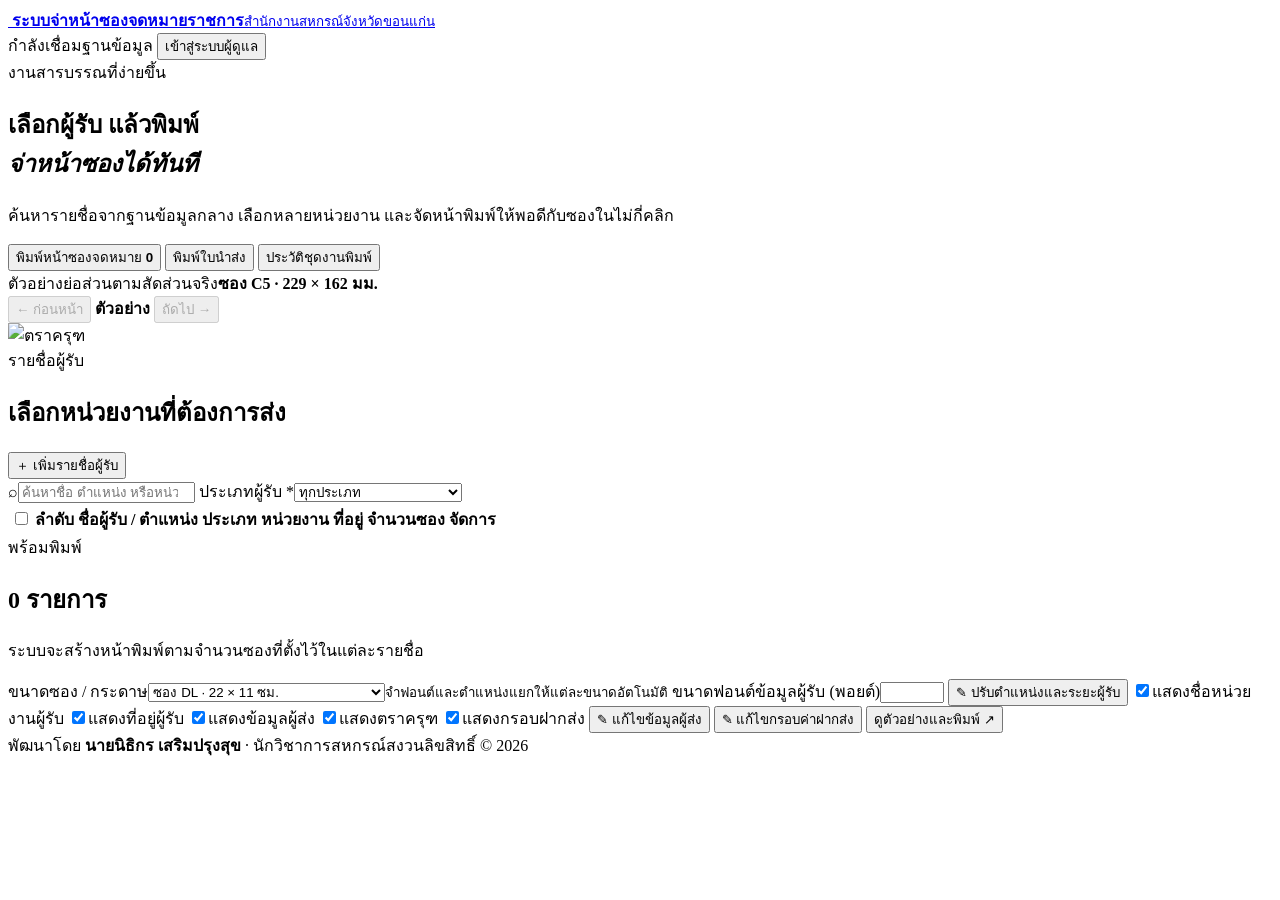
==== index.source.html @ b49eb4a6 "Add files via upload" ====
<!doctype html>
<html lang="th">
  <head>
    <meta charset="UTF-8" />
    <meta name="viewport" content="width=device-width, initial-scale=1.0" />
    <meta name="theme-color" content="#2856d9" />
    <meta name="description" content="ระบบจ่าหน้าซองจดหมายราชการจากฐานข้อมูล Supabase" />
    <title>ระบบจ่าหน้าซองจดหมายราชการ</title>
    <link rel="stylesheet" href="assets/styles.css" />
  </head>
  <body>
    <header class="topbar">
      <a class="brand" href="#top" aria-label="ระบบจ่าหน้าซองจดหมายราชการ">
        <span class="brand-mark" aria-hidden="true"><img src="assets/brand-logo.jpg" alt="" /></span>
        <span><strong>ระบบจ่าหน้าซองจดหมายราชการ</strong><small>สำนักงานสหกรณ์จังหวัดขอนแก่น</small></span>
      </a>
      <div class="top-actions">
        <span class="status-pill loading" id="connectionStatus"><i></i><span>กำลังเชื่อมฐานข้อมูล</span></span>
        <button class="small-button" id="adminAuthButton" type="button">เข้าสู่ระบบผู้ดูแล</button>
      </div>
    </header>

    <main class="workspace" id="top">
      <section class="hero">
        <div class="hero-copy">
          <span class="eyebrow">งานสารบรรณที่ง่ายขึ้น</span>
          <h1>เลือกผู้รับ แล้วพิมพ์<br /><em>จ่าหน้าซองได้ทันที</em></h1>
          <p>ค้นหารายชื่อจากฐานข้อมูลกลาง เลือกหลายหน่วยงาน และจัดหน้าพิมพ์ให้พอดีกับซองในไม่กี่คลิก</p>
          <div class="hero-actions">
            <button class="button primary" id="heroPrint" type="button">พิมพ์หน้าซองจดหมาย <b id="heroSelected">0</b></button>
            <button class="button secondary" id="openManifestDialog" type="button">พิมพ์ใบนำส่ง</button>
            <button class="button history-button" id="openPrintHistory" type="button">ประวัติชุดงานพิมพ์</button>
          </div>
        </div>
        <div class="preview-panel">
          <div class="preview-toolbar">
            <div class="preview-size-heading"><span>ตัวอย่างย่อส่วนตามสัดส่วนจริง</span><strong id="previewSizeLabel">ซอง C5 · 229 × 162 มม.</strong></div>
            <div class="preview-navigation" aria-label="เลื่อนดูตัวอย่างผู้รับที่เลือก">
              <button class="preview-nav-button" id="previewPrevious" type="button" disabled>← ก่อนหน้า</button>
              <strong class="preview-counter" id="previewCounter">ตัวอย่าง</strong>
              <button class="preview-nav-button" id="previewNext" type="button" disabled>ถัดไป →</button>
            </div>
          </div>
          <div class="envelope-preview" id="envelopePreview" aria-label="ตัวอย่างซองจดหมายตามสัดส่วนจริง">
            <span class="postage-permit-mini" id="postagePermitPreview"></span>
            <div class="sender-mini-block" id="senderPreviewBlock">
              <img class="garuda-mini" id="garudaPreview" alt="ตราครุฑ" />
              <div class="sender-mini" id="senderPreview"></div>
            </div>
            <div class="receiver-mini" id="receiverPreview"></div>
          </div>
        </div>
      </section>

      <section class="content-grid">
        <section class="directory-card">
          <div class="section-title">
            <div><span class="eyebrow">รายชื่อผู้รับ</span><h2>เลือกหน่วยงานที่ต้องการส่ง</h2></div>
            <button class="small-button accent" id="openAddRecipient" type="button">＋ เพิ่มรายชื่อผู้รับ</button>
          </div>
          <div class="filters">
            <label class="search"><span>⌕</span><input id="searchInput" type="search" placeholder="ค้นหาชื่อ ตำแหน่ง หรือหน่วยงาน" /></label>
            <label class="department-filter"><span>ประเภทผู้รับ *</span><select id="categoryFilter"><option value="ทั้งหมด">ทุกประเภท</option><option value="หน่วยงานราชการ">หน่วยงานราชการ</option><option value="สหกรณ์และกลุ่มเกษตรกร">สหกรณ์และกลุ่มเกษตรกร</option><option value="ภาคเอกชน">ภาคเอกชน</option><option value="บุคคล">บุคคล</option></select></label>
            <label class="department-filter cooperative-filter" id="responsibleUnitFilterWrap" hidden><span>กสส. / นิคมฯ</span><select id="responsibleUnitFilter"><option value="ทั้งหมด">ทั้งหมด</option></select></label>
            <label class="department-filter cooperative-filter" id="cooperativeTypeFilterWrap" hidden><span>ประเภทสหกรณ์</span><select id="cooperativeTypeFilter"><option value="ทั้งหมด">ทั้งหมด</option></select></label>
          </div>
          <div class="table-wrap">
            <table>
              <thead><tr><th class="check-cell"><input id="selectAll" type="checkbox" aria-label="เลือกทั้งหมด" /></th><th class="sequence-cell">ลำดับ</th><th>ชื่อผู้รับ / ตำแหน่ง</th><th>ประเภท</th><th>หน่วยงาน</th><th>ที่อยู่</th><th class="copy-cell">จำนวนซอง</th><th class="action-cell">จัดการ</th></tr></thead>
              <tbody id="recipientRows"></tbody>
            </table>
            <div class="empty" id="emptyState" hidden>ไม่พบรายชื่อที่ตรงกับคำค้นหา</div>
          </div>
        </section>

        <aside class="side-panel">
          <section class="print-card">
            <div class="print-overview"><span class="eyebrow light">พร้อมพิมพ์</span><h2><span id="sideSelected">0</span> รายการ</h2><p>ระบบจะสร้างหน้าพิมพ์ตามจำนวนซองที่ตั้งไว้ในแต่ละรายชื่อ</p></div>
            <div class="print-controls">
              <label class="paper-size-option"><span>ขนาดซอง / กระดาษ</span><select id="paperSize"><option value="DL">ซอง DL · 22 × 11 ซม.</option><option value="C5">ซอง C5 · 22.9 × 16.2 ซม.</option><option value="A4L">กระดาษ A4 แนวนอน · 29.7 × 21 ซม.</option></select><small class="paper-profile-hint">จำฟอนต์และตำแหน่งแยกให้แต่ละขนาดอัตโนมัติ</small></label>
              <label class="recipient-font-option"><span>ขนาดฟอนต์ข้อมูลผู้รับ (พอยต์)</span><input id="recipientFontPt" type="number" min="8" max="24" step="0.5" /></label>
              <button class="sender-settings-button" id="openRecipientLayoutSettings" type="button">✎ ปรับตำแหน่งและระยะผู้รับ</button>
              <label class="garuda-option"><input id="showRecipientDepartment" type="checkbox" checked /><span>แสดงชื่อหน่วยงานผู้รับ</span></label>
              <label class="garuda-option"><input id="showRecipientAddress" type="checkbox" checked /><span>แสดงที่อยู่ผู้รับ</span></label>
              <label class="garuda-option"><input id="showSender" type="checkbox" checked /><span>แสดงข้อมูลผู้ส่ง</span></label>
              <label class="garuda-option"><input id="showGaruda" type="checkbox" checked /><span>แสดงตราครุฑ</span></label>
              <label class="garuda-option"><input id="showPostagePermit" type="checkbox" checked /><span>แสดงกรอบฝากส่ง</span></label>
              <button class="sender-settings-button" id="openSenderSettings" type="button">✎ แก้ไขข้อมูลผู้ส่ง</button>
              <button class="sender-settings-button" id="openPostagePermitSettings" type="button">✎ แก้ไขกรอบค่าฝากส่ง</button>
              <button id="printButton" type="button">ดูตัวอย่างและพิมพ์ <span>↗</span></button>
            </div>
          </section>
        </aside>
      </section>
    </main>

    <footer><span>พัฒนาโดย <strong>นายนิธิกร เสริมปรุงสุข</strong> · นักวิชาการสหกรณ์</span><span>สงวนลิขสิทธิ์ © 2026</span></footer>

    <dialog id="recipientDialog">
      <form id="recipientForm">
        <div class="dialog-title"><div><span class="eyebrow">ฐานข้อมูลผู้รับ</span><h2 id="recipientDialogTitle">เพิ่มรายชื่อผู้รับ</h2></div><button class="close-button" id="closeRecipientDialog" type="button" aria-label="ปิด">×</button></div>
        <p class="dialog-info" id="recipientDialogInfo">ข้อมูลจะบันทึกลงฐานข้อมูลกลาง ต้องเข้าสู่ระบบผู้ดูแลก่อนเพิ่มหรือแก้ไขข้อมูล</p>
        <div class="form-grid equal single" id="categoryAndPrefixFields">
          <label class="form-field"><span>ประเภทผู้รับ *</span><select name="category" id="recipientCategory" required><option value="">เลือกประเภท</option><option value="หน่วยงานราชการ">หน่วยงานราชการ</option><option value="สหกรณ์และกลุ่มเกษตรกร">สหกรณ์และกลุ่มเกษตรกร</option><option value="ภาคเอกชน">ภาคเอกชน</option><option value="บุคคล">บุคคล</option></select></label>
          <label class="form-field" id="prefixField" hidden><span>คำนำหน้า</span><select name="prefix"><option value="">ไม่ระบุ</option><option value="นาย">นาย</option><option value="นาง">นาง</option><option value="นางสาว">นางสาว</option></select></label>
        </div>
        <div class="form-grid equal" id="personNameFields" hidden>
          <label class="form-field"><span>ชื่อ</span><input name="firstName" type="text" /></label>
          <label class="form-field"><span>นามสกุล</span><input name="lastName" type="text" /></label>
        </div>
        <div class="form-grid equal" id="cooperativeClassificationFields" hidden>
          <label class="form-field"><span>กสส. / นิคมฯ ที่รับผิดชอบ *</span><select name="responsibleUnit"><option value="">เลือก กสส. / นิคมฯ</option><option value="กสส.1">กสส.1</option><option value="กสส.2">กสส.2</option><option value="กสส.3">กสส.3</option><option value="กสส.4">กสส.4</option><option value="กสส.5">กสส.5</option><option value="กสส.6">กสส.6</option><option value="กสส.7">กสส.7</option><option value="กสส.8">กสส.8</option><option value="นิคมฯ">นิคมฯ</option></select></label>
          <label class="form-field"><span>ประเภทสหกรณ์</span><select name="cooperativeType"><option value="">ไม่ระบุ</option><option value="กลุ่มเกษตรกร">กลุ่มเกษตรกร</option><option value="สหกรณ์การเกษตร">สหกรณ์การเกษตร</option><option value="สหกรณ์ออมทรัพย์">สหกรณ์ออมทรัพย์</option><option value="สหกรณ์ประมง">สหกรณ์ประมง</option><option value="สหกรณ์ร้านค้า">สหกรณ์ร้านค้า</option><option value="สหกรณ์นิคม">สหกรณ์นิคม</option><option value="สหกรณ์บริการ">สหกรณ์บริการ</option><option value="สหกรณ์เครดิตยูเนี่ยน">สหกรณ์เครดิตยูเนี่ยน</option></select><small>เลือก “กลุ่มเกษตรกร” เพื่อให้ค้นหาและแยกรายการได้ง่าย</small></label>
        </div>
        <div class="form-grid equal">
          <label class="form-field"><span>ตำแหน่งผู้รับ</span><input name="position" type="text" placeholder="เช่น ผู้อำนวยการ หรือประธานกรรมการ" /></label>
          <label class="form-field"><span id="departmentFieldLabel">ชื่อหน่วยงาน *</span><input name="department" id="recipientDepartment" type="text" /><small id="departmentFieldHint">จำเป็นสำหรับหน่วยงาน องค์กร และกลุ่ม</small></label>
        </div>
        <label class="form-field"><span>เลขที่ / หมู่ / ถนน *</span><input name="address1" type="text" required /></label>
        <div class="form-grid three">
          <label class="form-field"><span>ตำบล / แขวง</span><input name="subdistrict" type="text" /></label>
          <label class="form-field"><span>อำเภอ / เขต</span><input name="district" type="text" /></label>
          <label class="form-field"><span>จังหวัด</span><input name="province" type="text" /></label>
        </div>
        <label class="form-field"><span>รหัสไปรษณีย์</span><input name="postalCode" type="text" inputmode="text" autocomplete="postal-code" maxlength="5" pattern="[0-9๐-๙]{5}" title="กรุณากรอกรหัสไปรษณีย์ 5 หลัก เป็นเลขไทยหรือเลขอารบิก" /><small>ใส่ได้ทั้ง 40000 และ ๔๐๐๐๐</small></label>
        <p class="form-message" id="recipientFormMessage" role="status" aria-live="polite"></p>
        <div class="dialog-actions split"><button class="button danger" id="deleteRecipientButton" type="button" hidden>ลบข้อมูลผู้รับ</button><div class="action-group"><button class="button secondary" id="cancelRecipient" type="button">ยกเลิก</button><button class="button primary" id="saveRecipient" type="submit">บันทึกข้อมูลผู้รับ</button></div></div>
      </form>
    </dialog>

    <dialog id="deleteRecipientDialog" class="confirm-dialog">
      <form id="deleteRecipientForm">
        <div class="confirm-icon">!</div>
        <div class="dialog-title confirm-title"><div><span class="eyebrow danger-text">ยืนยันการลบ</span><h2>ลบข้อมูลผู้รับ</h2></div><button class="close-button" id="closeDeleteRecipientDialog" type="button" aria-label="ปิด">×</button></div>
        <p class="dialog-info danger-info">รายการนี้จะถูกลบออกจากฐานข้อมูลกลาง กรุณาตรวจสอบให้แน่ใจก่อนดำเนินการ</p>
        <div class="delete-target" id="deleteRecipientName"></div>
        <p class="form-message" id="deleteRecipientMessage" role="status" aria-live="polite"></p>
        <div class="dialog-actions"><button class="button secondary" id="cancelDeleteRecipient" type="button">ยกเลิก</button><button class="button danger solid" id="confirmDeleteRecipient" type="submit">ยืนยันลบข้อมูล</button></div>
      </form>
    </dialog>

    <dialog id="recipientLayoutDialog">
      <form id="recipientLayoutForm">
        <div class="dialog-title"><div><span class="eyebrow">ตำแหน่งบนซอง</span><h2>ปรับตำแหน่งผู้รับ</h2></div><button class="close-button" id="closeRecipientLayoutDialog" type="button" aria-label="ปิด">×</button></div>
        <p class="dialog-info">ปรับตำแหน่งข้อความผู้รับได้เอง ค่าน้อยจะเลื่อนไปด้านบนหรือด้านซ้าย ค่ามากจะเลื่อนไปด้านล่างหรือด้านขวา</p>
        <div class="form-grid three">
          <label class="form-field"><span>ระยะจากขอบบน (%)</span><input name="recipientTopPercent" type="number" min="5" max="85" step="1" /><small>ปรับขึ้น–ลง</small></label>
          <label class="form-field"><span>ระยะจากขอบซ้าย (%)</span><input name="recipientLeftPercent" type="number" min="5" max="80" step="1" /><small>ปรับซ้าย–ขวา</small></label>
          <label class="form-field"><span>ระยะห่างบรรทัด</span><input name="recipientLineHeight" type="number" min="1" max="2.2" step="0.05" /><small>ค่าแนะนำ 1.5</small></label>
        </div>
        <div class="dialog-actions"><button class="button secondary" id="resetRecipientLayout" type="button">คืนค่าตำแหน่งแนะนำ</button><button class="button secondary" id="cancelRecipientLayout" type="button">ยกเลิก</button><button class="button primary" type="submit">บันทึกตำแหน่งผู้รับ</button></div>
      </form>
    </dialog>

    <dialog id="senderDialog">
      <form id="senderForm">
        <div class="dialog-title"><div><span class="eyebrow">ข้อมูลบนซอง</span><h2>แก้ไขหน่วยงานผู้ส่ง</h2></div><button class="close-button" id="closeSenderDialog" type="button" aria-label="ปิด">×</button></div>
        <p class="dialog-info">ข้อมูลนี้ใช้เฉพาะบนเครื่องนี้ และจะแสดงเหนือที่อยู่ผู้รับในหน้าพิมพ์ซอง</p>
        <label class="form-field"><span>1. ชื่อหน่วยงาน *</span><input name="sender" type="text" required /></label>
        <label class="form-field"><span>2. ที่อยู่ผู้ส่ง *</span><textarea name="senderAddress" rows="5" required></textarea><small>สามารถขึ้นบรรทัดใหม่ และใส่หมายเลขโทรศัพท์หรือโทรสารได้</small></label>
        <label class="form-field"><span>3. เลขที่หนังสือ</span><input name="documentNumber" type="text" placeholder="ที่ ขก0010/................................................................." /></label>
        <hr />
        <div class="dialog-title compact"><div><span class="eyebrow">ปรับตำแหน่งแบบแมนนวล</span><h3>รูปแบบกล่องผู้ส่ง</h3></div></div>
        <div class="form-grid three">
          <label class="form-field"><span>ตำแหน่งตราครุฑ</span><select name="garudaPlacement"><option value="left">ด้านซ้ายของหน่วยงาน</option><option value="above">ด้านบนหน่วยงาน</option></select></label>
          <label class="form-field"><span>ขนาดตราครุฑ (มม. · มาตรฐาน 15)</span><input name="garudaSizeMm" type="number" min="8" max="30" step="1" /></label>
          <label class="form-field"><span>ขนาดฟอนต์ข้อมูลผู้ส่ง (พอยต์)</span><input name="senderFontPt" type="number" min="7" max="20" step="0.5" /><small>ปรับพร้อมกันทั้งชื่อหน่วยงาน ที่อยู่ และเลขที่หนังสือ</small></label>
        </div>
        <div class="form-grid three">
          <label class="form-field"><span>ระยะจากขอบบน (มม.)</span><input name="senderTopMm" type="number" min="0" max="40" step="1" /></label>
          <label class="form-field"><span>ระยะจากขอบซ้าย (มม.)</span><input name="senderLeftMm" type="number" min="0" max="60" step="1" /></label>
          <label class="form-field"><span>เลื่อนข้อความลง (มม.)</span><input name="senderTextOffsetMm" type="number" min="0" max="30" step="1" /><small>ใช้เมื่อตราครุฑอยู่ด้านซ้าย ปรับให้ชื่อหน่วยงานตรงระดับเท้าครุฑ</small></label>
        </div>
        <div class="dialog-actions"><button class="button secondary" id="resetSenderLayout" type="button">คืนค่าตำแหน่งแนะนำ</button><button class="button secondary" id="cancelSenderSettings" type="button">ยกเลิก</button><button class="button primary" type="submit">บันทึกข้อมูลผู้ส่ง</button></div>
      </form>
    </dialog>

    <dialog id="postagePermitDialog">
      <form id="postagePermitForm">
        <div class="dialog-title"><div><span class="eyebrow">กรอบมุมขวาบน</span><h2>แก้ไขกรอบค่าฝากส่ง</h2></div><button class="close-button" id="closePostagePermitDialog" type="button" aria-label="ปิด">×</button></div>
        <p class="dialog-info">กรอบสี่เหลี่ยมแนวนอนมีขนาดคงที่ <strong>5 × 2.5 เซนติเมตร</strong> และจะแสดงที่มุมบนด้านขวาของซอง</p>
        <label class="form-field"><span>ข้อความในกรอบ *</span><textarea name="postagePermitText" rows="4" required></textarea><small>แนะนำให้แบ่งเป็น 3 บรรทัด: ประเภทการฝากส่ง เลขที่ใบอนุญาต และชื่อที่ทำการไปรษณีย์</small></label>
        <div class="form-grid three">
          <label class="form-field"><span>ระยะจากขอบบน (มม.)</span><input name="postagePermitTopMm" type="number" min="0" max="40" step="1" /></label>
          <label class="form-field"><span>ระยะจากขอบขวา (มม.)</span><input name="postagePermitRightMm" type="number" min="0" max="60" step="1" /></label>
          <label class="form-field"><span>ขนาดตัวอักษร (พอยต์)</span><input name="postagePermitFontPt" type="number" min="6" max="14" step="0.5" /></label>
        </div>
        <div class="dialog-actions"><button class="button secondary" id="resetPostagePermit" type="button">คืนค่าแนะนำ</button><button class="button secondary" id="cancelPostagePermit" type="button">ยกเลิก</button><button class="button primary" type="submit">บันทึกกรอบค่าฝากส่ง</button></div>
      </form>
    </dialog>

    <dialog id="mailingManifestDialog" class="wide-dialog">
      <form id="mailingManifestForm">
        <div class="dialog-title">
          <div><span class="eyebrow">ใบนำส่งไปรษณีย์</span><h2>กรอกเลขลงทะเบียน / EMS</h2></div>
          <button class="close-button" id="closeManifestDialog" type="button" aria-label="ปิด">×</button>
        </div>
        <p class="dialog-info">ระบบจะดึงชื่อผู้รับและรหัสไปรษณีย์จากรายการที่เลือก ส่วนเลขลงทะเบียนและ EMS ให้กรอกเองตามเลขที่ได้รับจากไปรษณีย์</p>
        <div class="form-grid equal">
          <label class="form-field"><span>วัน/เดือน/ปี ทำรายการ</span><input name="manifestDate" id="manifestDate" type="date" required /></label>
          <label class="form-field"><span>ใบอนุญาต/ไปรษณีย์</span><input name="manifestPermit" id="manifestPermit" type="text" value="ใบอนุญาตเลขที่ 3/2521 ไปรษณีย์เทพารักษ์" readonly /></label>
        </div>
        <div class="manifest-table-wrap">
          <table class="manifest-entry-table">
            <thead><tr><th>ลำดับ</th><th>ผู้รับ</th><th>ปลายทาง</th><th>ลงทะเบียน</th><th>EMS</th></tr></thead>
            <tbody id="manifestRows"></tbody>
          </table>
        </div>
        <div class="dialog-actions">
          <button class="button secondary" id="cancelManifestDialog" type="button">ยกเลิก</button>
          <button class="button primary" type="submit">ดูตัวอย่างและพิมพ์ใบนำส่ง</button>
        </div>
      </form>
    </dialog>

    <dialog id="printHistoryDialog" class="wide-dialog history-dialog">
      <div class="dialog-title">
        <div><span class="eyebrow">บันทึกอัตโนมัติ</span><h2>ประวัติชุดงานพิมพ์</h2></div>
        <button class="close-button" id="closePrintHistory" type="button" aria-label="ปิด">×</button>
      </div>
      <p class="dialog-info">ระบบเก็บรายชื่อ จำนวนซอง วันที่ และเลขลงทะเบียน/EMS ของแต่ละชุดงาน สามารถกด “ดำเนินการต่อ” เพื่อกลับไปทำงานเดิมได้ทันที</p>
      <div class="history-toolbar">
        <button class="button primary" id="startNewPrintJob" type="button">＋ เริ่มชุดงานใหม่</button>
        <span class="history-save-status" id="historySaveStatus">บันทึกล่าสุดบนเครื่องนี้</span>
      </div>
      <div class="print-history-list" id="printHistoryList"></div>
      <div class="history-sync-panel" id="historySyncPanel">
        <div>
          <strong>สำรองประวัติไว้ใน Supabase</strong>
          <small id="historySyncHint">เข้าสู่ระบบผู้ดูแลเพื่อเปิดประวัติต่อจากเครื่องอื่นได้</small>
        </div>
        <button class="button secondary" id="syncPrintHistory" type="button">ซิงค์ประวัติ</button>
      </div>
      <div class="dialog-actions"><button class="button secondary" id="donePrintHistory" type="button">ปิด</button></div>
    </dialog>

    <dialog id="adminAuthDialog" class="confirm-dialog">
      <form id="adminAuthForm">
        <div class="dialog-title"><div><span class="eyebrow">เฉพาะผู้ดูแล</span><h2>เข้าสู่ระบบผู้ดูแล</h2></div><button class="close-button" id="closeAdminAuth" type="button" aria-label="ปิด">×</button></div>
        <p class="dialog-info">ระบบจะส่งลิงก์เข้าสู่ระบบไปยังอีเมลผู้ดูแล ไม่ต้องใช้รหัสผ่าน</p>
        <label class="form-field"><span>อีเมลผู้ดูแล</span><input id="adminAuthEmail" type="email" readonly /></label>
        <p class="form-message" id="adminAuthMessage" role="status" aria-live="polite"></p>
        <div class="dialog-actions"><button class="button secondary" id="cancelAdminAuth" type="button">ยกเลิก</button><button class="button primary" id="sendAdminMagicLink" type="submit">ส่งลิงก์เข้าสู่ระบบ</button></div>
      </form>
    </dialog>

    <script src="https://cdn.jsdelivr.net/npm/@supabase/supabase-js@2.110.7/dist/umd/supabase.min.js"></script>
    <script src="config.js"></script>
    <script src="assets/app.js"></script>
  </body>
</html>
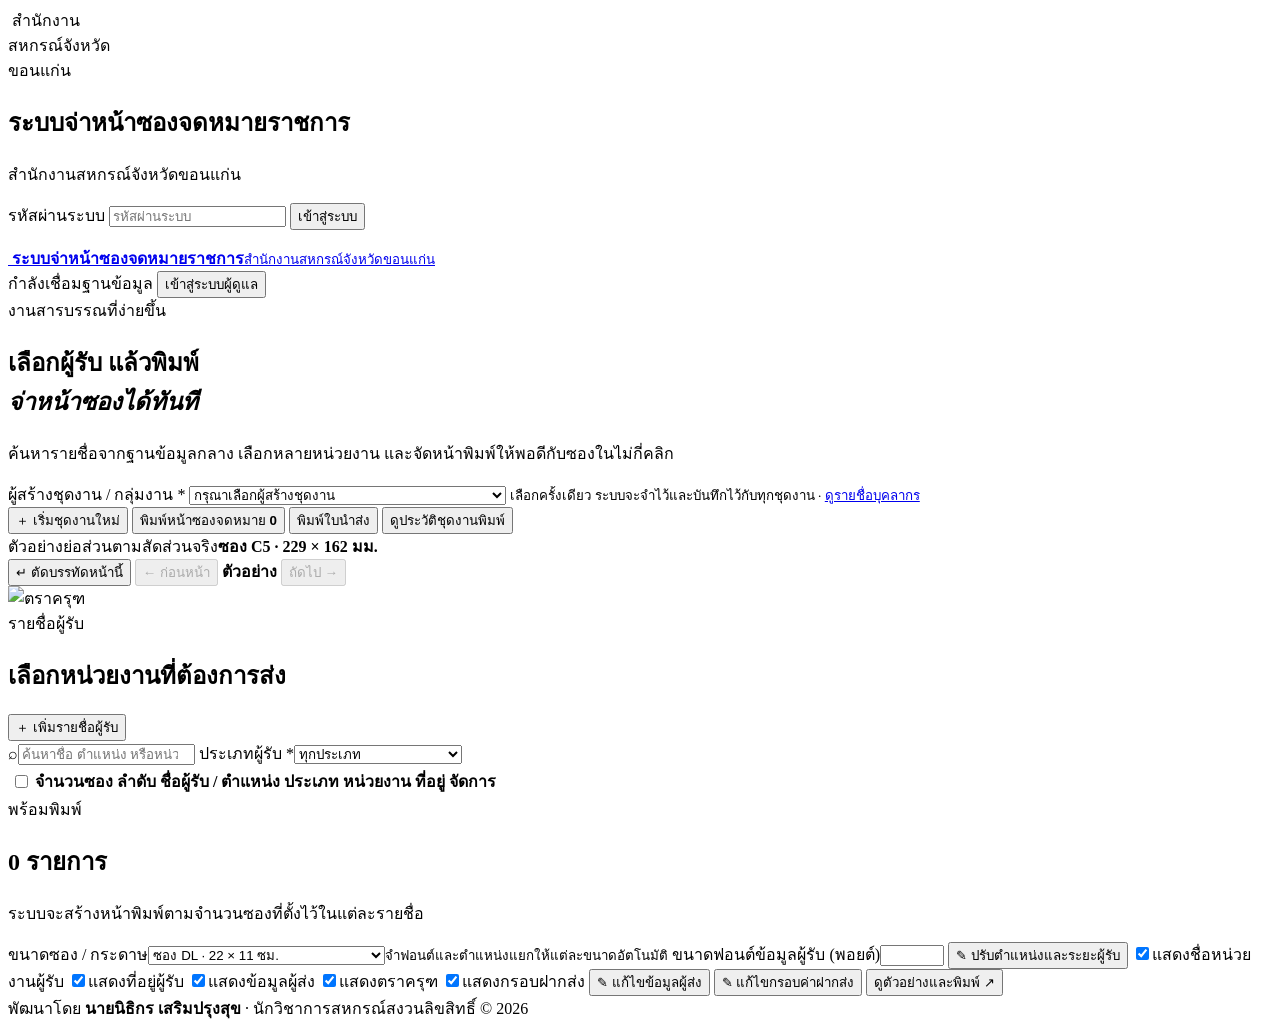
==== commit d50c3c80: "Add files via upload" ====
--- a/index.source.html
+++ b/index.source.html
@@ -8,7 +8,24 @@
     <title>ระบบจ่าหน้าซองจดหมายราชการ</title>
     <link rel="stylesheet" href="assets/styles.css" />
   </head>
-  <body>
+  <body class="app-locked">
+    <section class="login-screen" id="loginScreen" aria-label="เข้าสู่ระบบ">
+      <form class="login-card" id="loginGateForm" autocomplete="off">
+        <div class="login-card-brand">
+          <span class="login-card-logo" aria-hidden="true"><img src="assets/brand-logo.jpg" alt="" /></span>
+          <span>สำนักงาน<br />สหกรณ์จังหวัด<br />ขอนแก่น</span>
+        </div>
+        <h1>ระบบจ่าหน้าซองจดหมายราชการ</h1>
+        <p>สำนักงานสหกรณ์จังหวัดขอนแก่น</p>
+        <label class="login-password">
+          <span class="sr-only">รหัสผ่านระบบ</span>
+          <input id="loginGatePassword" type="password" minlength="8" autocomplete="current-password" placeholder="รหัสผ่านระบบ" required />
+        </label>
+        <button class="login-submit" id="loginGateButton" type="submit">เข้าสู่ระบบ</button>
+        <p class="login-message" id="loginGateMessage" role="status" aria-live="polite"></p>
+      </form>
+    </section>
+
     <header class="topbar">
       <a class="brand" href="#top" aria-label="ระบบจ่าหน้าซองจดหมายราชการ">
         <span class="brand-mark" aria-hidden="true"><img src="assets/brand-logo.jpg" alt="" /></span>
@@ -26,16 +43,39 @@
           <span class="eyebrow">งานสารบรรณที่ง่ายขึ้น</span>
           <h1>เลือกผู้รับ แล้วพิมพ์<br /><em>จ่าหน้าซองได้ทันที</em></h1>
           <p>ค้นหารายชื่อจากฐานข้อมูลกลาง เลือกหลายหน่วยงาน และจัดหน้าพิมพ์ให้พอดีกับซองในไม่กี่คลิก</p>
+          <label class="job-creator-control">
+            <span>ผู้สร้างชุดงาน / กลุ่มงาน *</span>
+            <select id="printJobCreator" required>
+              <option value="">กรุณาเลือกผู้สร้างชุดงาน</option>
+              <option value="ฝ่ายบริหารทั่วไป">ฝ่ายบริหารทั่วไป</option>
+              <option value="กลุ่มจัดตั้งและส่งเสริมสหกรณ์">กลุ่มจัดตั้งและส่งเสริมสหกรณ์</option>
+              <option value="กลุ่มส่งเสริมและพัฒนาการบริหารการจัดการสหกรณ์">กลุ่มส่งเสริมและพัฒนาการบริหารการจัดการสหกรณ์</option>
+              <option value="กลุ่มส่งเสริมและพัฒนาธุรกิจสหกรณ์">กลุ่มส่งเสริมและพัฒนาธุรกิจสหกรณ์</option>
+              <option value="กลุ่มตรวจการสหกรณ์">กลุ่มตรวจการสหกรณ์</option>
+              <option value="กลุ่มส่งเสริมสหกรณ์ 1">กลุ่มส่งเสริมสหกรณ์ 1</option>
+              <option value="กลุ่มส่งเสริมสหกรณ์ 2">กลุ่มส่งเสริมสหกรณ์ 2</option>
+              <option value="กลุ่มส่งเสริมสหกรณ์ 3">กลุ่มส่งเสริมสหกรณ์ 3</option>
+              <option value="กลุ่มส่งเสริมสหกรณ์ 4">กลุ่มส่งเสริมสหกรณ์ 4</option>
+              <option value="กลุ่มส่งเสริมสหกรณ์ 5">กลุ่มส่งเสริมสหกรณ์ 5</option>
+              <option value="กลุ่มส่งเสริมสหกรณ์ 6">กลุ่มส่งเสริมสหกรณ์ 6</option>
+              <option value="กลุ่มส่งเสริมสหกรณ์ 7">กลุ่มส่งเสริมสหกรณ์ 7</option>
+              <option value="กลุ่มส่งเสริมสหกรณ์ 8">กลุ่มส่งเสริมสหกรณ์ 8</option>
+              <option value="นิคมสหกรณ์ดงมูล">นิคมสหกรณ์ดงมูล</option>
+            </select>
+            <small>เลือกครั้งเดียว ระบบจะจำไว้และบันทึกไว้กับทุกชุดงาน · <a href="https://khonkaen.web.cpd.go.th/about-us/staff.html" target="_blank" rel="noopener">ดูรายชื่อบุคลากร</a></small>
+          </label>
           <div class="hero-actions">
+            <button class="button new-job-button" id="startNewPrintJob" type="button">＋ เริ่มชุดงานใหม่</button>
             <button class="button primary" id="heroPrint" type="button">พิมพ์หน้าซองจดหมาย <b id="heroSelected">0</b></button>
             <button class="button secondary" id="openManifestDialog" type="button">พิมพ์ใบนำส่ง</button>
-            <button class="button history-button" id="openPrintHistory" type="button">ประวัติชุดงานพิมพ์</button>
+            <button class="button history-button" id="openPrintHistory" type="button">ดูประวัติชุดงานพิมพ์</button>
           </div>
         </div>
         <div class="preview-panel">
           <div class="preview-toolbar">
             <div class="preview-size-heading"><span>ตัวอย่างย่อส่วนตามสัดส่วนจริง</span><strong id="previewSizeLabel">ซอง C5 · 229 × 162 มม.</strong></div>
             <div class="preview-navigation" aria-label="เลื่อนดูตัวอย่างผู้รับที่เลือก">
+              <button class="preview-nav-button line-break-button" id="openRecipientLineBreak" type="button">↵ ตัดบรรทัดหน้านี้</button>
               <button class="preview-nav-button" id="previewPrevious" type="button" disabled>← ก่อนหน้า</button>
               <strong class="preview-counter" id="previewCounter">ตัวอย่าง</strong>
               <button class="preview-nav-button" id="previewNext" type="button" disabled>ถัดไป →</button>
@@ -65,8 +105,8 @@
             <label class="department-filter cooperative-filter" id="cooperativeTypeFilterWrap" hidden><span>ประเภทสหกรณ์</span><select id="cooperativeTypeFilter"><option value="ทั้งหมด">ทั้งหมด</option></select></label>
           </div>
           <div class="table-wrap">
-            <table>
-              <thead><tr><th class="check-cell"><input id="selectAll" type="checkbox" aria-label="เลือกทั้งหมด" /></th><th class="sequence-cell">ลำดับ</th><th>ชื่อผู้รับ / ตำแหน่ง</th><th>ประเภท</th><th>หน่วยงาน</th><th>ที่อยู่</th><th class="copy-cell">จำนวนซอง</th><th class="action-cell">จัดการ</th></tr></thead>
+            <table class="recipient-table">
+              <thead><tr><th class="check-cell"><input id="selectAll" type="checkbox" aria-label="เลือกทั้งหมด" /></th><th class="copy-cell">จำนวนซอง</th><th class="sequence-cell">ลำดับ</th><th class="recipient-name-cell">ชื่อผู้รับ / ตำแหน่ง</th><th class="type-cell">ประเภท</th><th class="department-cell">หน่วยงาน</th><th class="address-cell">ที่อยู่</th><th class="action-cell">จัดการ</th></tr></thead>
               <tbody id="recipientRows"></tbody>
             </table>
             <div class="empty" id="emptyState" hidden>ไม่พบรายชื่อที่ตรงกับคำค้นหา</div>
@@ -152,6 +192,16 @@
       </form>
     </dialog>
 
+    <dialog id="recipientLineBreakDialog" class="confirm-dialog">
+      <form id="recipientLineBreakForm">
+        <div class="dialog-title"><div><span class="eyebrow">เฉพาะหน้าที่กำลังดู</span><h2>กำหนดจุดตัดบรรทัด</h2></div><button class="close-button" id="closeRecipientLineBreakDialog" type="button" aria-label="ปิด">×</button></div>
+        <p class="dialog-info">วางเคอร์เซอร์ตรงจุดที่ต้องการ แล้วกด Enter เพื่อขึ้นบรรทัดใหม่ ระบบจะใช้ขนาดฟอนต์ข้อมูลผู้รับที่ตั้งไว้ และจำรูปแบบแยกตามรายชื่อ</p>
+        <label class="form-field"><span>ชื่อผู้รับ / ตำแหน่ง</span><textarea id="recipientLineBreakText" name="recipientLineBreakText" rows="4" required></textarea><small>แก้ได้เฉพาะการเว้นวรรคและการขึ้นบรรทัดใหม่ โดยข้อความเดิมต้องครบถ้วน</small></label>
+        <p class="form-message" id="recipientLineBreakMessage" role="status" aria-live="polite"></p>
+        <div class="dialog-actions split"><button class="button secondary" id="clearRecipientLineBreak" type="button">กลับเป็นบรรทัดเดียว</button><div class="action-group"><button class="button secondary" id="cancelRecipientLineBreak" type="button">ยกเลิก</button><button class="button primary" type="submit">บันทึกจุดตัดบรรทัด</button></div></div>
+      </form>
+    </dialog>
+
     <dialog id="senderDialog">
       <form id="senderForm">
         <div class="dialog-title"><div><span class="eyebrow">ข้อมูลบนซอง</span><h2>แก้ไขหน่วยงานผู้ส่ง</h2></div><button class="close-button" id="closeSenderDialog" type="button" aria-label="ปิด">×</button></div>
@@ -161,10 +211,13 @@
         <label class="form-field"><span>3. เลขที่หนังสือ</span><input name="documentNumber" type="text" placeholder="ที่ ขก0010/................................................................." /></label>
         <hr />
         <div class="dialog-title compact"><div><span class="eyebrow">ปรับตำแหน่งแบบแมนนวล</span><h3>รูปแบบกล่องผู้ส่ง</h3></div></div>
-        <div class="form-grid three">
+        <div class="form-grid equal">
           <label class="form-field"><span>ตำแหน่งตราครุฑ</span><select name="garudaPlacement"><option value="left">ด้านซ้ายของหน่วยงาน</option><option value="above">ด้านบนหน่วยงาน</option></select></label>
           <label class="form-field"><span>ขนาดตราครุฑ (มม. · มาตรฐาน 15)</span><input name="garudaSizeMm" type="number" min="8" max="30" step="1" /></label>
+        </div>
+        <div class="form-grid equal">
           <label class="form-field"><span>ขนาดฟอนต์ข้อมูลผู้ส่ง (พอยต์)</span><input name="senderFontPt" type="number" min="7" max="20" step="0.5" /><small>ปรับพร้อมกันทั้งชื่อหน่วยงาน ที่อยู่ และเลขที่หนังสือ</small></label>
+          <label class="form-field"><span>ระยะห่างบรรทัด</span><input name="senderLineHeight" type="number" min="1" max="2.2" step="0.05" /><small>ค่าปกติ 1.45 — ค่าน้อยบรรทัดจะชิดขึ้น ค่ามากบรรทัดจะห่างขึ้น</small></label>
         </div>
         <div class="form-grid three">
           <label class="form-field"><span>ระยะจากขอบบน (มม.)</span><input name="senderTopMm" type="number" min="0" max="40" step="1" /></label>
@@ -178,12 +231,15 @@
     <dialog id="postagePermitDialog">
       <form id="postagePermitForm">
         <div class="dialog-title"><div><span class="eyebrow">กรอบมุมขวาบน</span><h2>แก้ไขกรอบค่าฝากส่ง</h2></div><button class="close-button" id="closePostagePermitDialog" type="button" aria-label="ปิด">×</button></div>
-        <p class="dialog-info">กรอบสี่เหลี่ยมแนวนอนมีขนาดคงที่ <strong>5 × 2.5 เซนติเมตร</strong> และจะแสดงที่มุมบนด้านขวาของซอง</p>
+        <p class="dialog-info">กรอบสี่เหลี่ยมแนวนอนมีขนาดคงที่ <strong>3 × 1.5 เซนติเมตร</strong> และจะแสดงที่มุมบนด้านขวาของซอง</p>
         <label class="form-field"><span>ข้อความในกรอบ *</span><textarea name="postagePermitText" rows="4" required></textarea><small>แนะนำให้แบ่งเป็น 3 บรรทัด: ประเภทการฝากส่ง เลขที่ใบอนุญาต และชื่อที่ทำการไปรษณีย์</small></label>
-        <div class="form-grid three">
+        <div class="form-grid equal">
           <label class="form-field"><span>ระยะจากขอบบน (มม.)</span><input name="postagePermitTopMm" type="number" min="0" max="40" step="1" /></label>
           <label class="form-field"><span>ระยะจากขอบขวา (มม.)</span><input name="postagePermitRightMm" type="number" min="0" max="60" step="1" /></label>
+        </div>
+        <div class="form-grid equal">
           <label class="form-field"><span>ขนาดตัวอักษร (พอยต์)</span><input name="postagePermitFontPt" type="number" min="6" max="14" step="0.5" /></label>
+          <label class="form-field"><span>ระยะห่างบรรทัด</span><input name="postagePermitLineHeight" type="number" min="1" max="2" step="0.05" /><small>ค่าปกติ 1.15 — ค่าน้อยบรรทัดจะชิดขึ้น ค่ามากบรรทัดจะห่างขึ้น</small></label>
         </div>
         <div class="dialog-actions"><button class="button secondary" id="resetPostagePermit" type="button">คืนค่าแนะนำ</button><button class="button secondary" id="cancelPostagePermit" type="button">ยกเลิก</button><button class="button primary" type="submit">บันทึกกรอบค่าฝากส่ง</button></div>
       </form>
@@ -195,10 +251,13 @@
           <div><span class="eyebrow">ใบนำส่งไปรษณีย์</span><h2>กรอกเลขลงทะเบียน / EMS</h2></div>
           <button class="close-button" id="closeManifestDialog" type="button" aria-label="ปิด">×</button>
         </div>
-        <p class="dialog-info">ระบบจะดึงชื่อผู้รับและรหัสไปรษณีย์จากรายการที่เลือก ส่วนเลขลงทะเบียนและ EMS ให้กรอกเองตามเลขที่ได้รับจากไปรษณีย์</p>
         <div class="form-grid equal">
           <label class="form-field"><span>วัน/เดือน/ปี ทำรายการ</span><input name="manifestDate" id="manifestDate" type="date" required /></label>
           <label class="form-field"><span>ใบอนุญาต/ไปรษณีย์</span><input name="manifestPermit" id="manifestPermit" type="text" value="ใบอนุญาตเลขที่ 3/2521 ไปรษณีย์เทพารักษ์" readonly /></label>
+        </div>
+        <div class="form-grid equal manifest-prefix-fields">
+          <label class="form-field"><span>ล็อกเลขนำหน้าลงทะเบียน 5 หลัก</span><input id="manifestRegisteredPrefix" type="text" inputmode="text" autocomplete="off" maxlength="7" pattern="[A-Za-z]{2}[0-9๐-๙]{5}" placeholder="เช่น RJ00235" /><small>ใส่ตัวอังกฤษ 2 ตัว + เลขนำหน้า 5 หลัก แล้วแต่ละแถวกรอกเฉพาะ 4 ตัวท้าย</small></label>
+          <label class="form-field"><span>ล็อกเลขนำหน้า EMS 5 หลัก</span><input id="manifestEmsPrefix" type="text" inputmode="text" autocomplete="off" maxlength="7" pattern="[A-Za-z]{2}[0-9๐-๙]{5}" placeholder="เช่น EQ12238" /><small>ใส่ตัวอังกฤษ 2 ตัว + เลขนำหน้า 5 หลัก แล้วแต่ละแถวกรอกเฉพาะ 4 ตัวท้าย</small></label>
         </div>
         <div class="manifest-table-wrap">
           <table class="manifest-entry-table">
@@ -218,18 +277,35 @@
         <div><span class="eyebrow">บันทึกอัตโนมัติ</span><h2>ประวัติชุดงานพิมพ์</h2></div>
         <button class="close-button" id="closePrintHistory" type="button" aria-label="ปิด">×</button>
       </div>
-      <p class="dialog-info">ระบบเก็บรายชื่อ จำนวนซอง วันที่ และเลขลงทะเบียน/EMS ของแต่ละชุดงาน สามารถกด “ดำเนินการต่อ” เพื่อกลับไปทำงานเดิมได้ทันที</p>
+      <p class="dialog-info">ระบบเก็บผู้สร้างชุดงาน รายชื่อ จำนวนซอง วันที่ และเลขลงทะเบียน/EMS ให้อัตโนมัติ สามารถกด “ดำเนินการต่อ” เพื่อกลับมาทำต่อหรือแก้ไขได้ทันที</p>
       <div class="history-toolbar">
-        <button class="button primary" id="startNewPrintJob" type="button">＋ เริ่มชุดงานใหม่</button>
         <span class="history-save-status" id="historySaveStatus">บันทึกล่าสุดบนเครื่องนี้</span>
       </div>
-      <div class="print-history-list" id="printHistoryList"></div>
+      <section class="history-filter-panel" aria-label="ตัวกรองประวัติชุดงานพิมพ์">
+        <div class="history-filter-grid">
+          <label class="form-field"><span>กลุ่มงาน</span><select id="historyGroupFilter"><option value="">ทุกกลุ่มงาน</option></select></label>
+          <label class="form-field"><span>เดือน</span><input id="historyMonthFilter" type="month" /></label>
+          <label class="form-field"><span>วันที่</span><input id="historyDateFilter" type="date" /></label>
+          <button class="button secondary history-reset-filter" id="resetHistoryFilters" type="button">ล้างตัวกรอง</button>
+        </div>
+        <div class="history-summary-grid">
+          <div><span>ชุดงานที่พบ</span><strong id="historyJobTotal">0</strong></div>
+          <div><span>รายชื่อผู้รับรวม</span><strong id="historyRecipientTotal">0</strong></div>
+          <div><span>จำนวนซองรวม</span><strong id="historyEnvelopeTotal">0</strong></div>
+          <div><span>ผลการค้นหา</span><strong class="history-result-label" id="historyResultLabel">ทั้งหมด</strong></div>
+        </div>
+      </section>
+      <div class="print-history-table-wrap">
+        <table class="print-history-table">
+          <thead><tr><th>ลำดับ</th><th>วันที่สร้างชุดงาน</th><th>กลุ่มงาน</th><th>รายละเอียด</th><th>การพิมพ์</th><th>สถานะ</th><th>จัดการ</th></tr></thead>
+          <tbody id="printHistoryList"></tbody>
+        </table>
+      </div>
       <div class="history-sync-panel" id="historySyncPanel">
         <div>
-          <strong>สำรองประวัติไว้ใน Supabase</strong>
-          <small id="historySyncHint">เข้าสู่ระบบผู้ดูแลเพื่อเปิดประวัติต่อจากเครื่องอื่นได้</small>
-        </div>
-        <button class="button secondary" id="syncPrintHistory" type="button">ซิงค์ประวัติ</button>
+          <strong>บันทึกประวัติลง Supabase อัตโนมัติ</strong>
+          <small id="historySyncHint">เข้าสู่ระบบผู้ดูแลครั้งเดียว หลังจากนั้นระบบจะบันทึกทุกการเปลี่ยนแปลงให้เอง</small>
+        </div>
       </div>
       <div class="dialog-actions"><button class="button secondary" id="donePrintHistory" type="button">ปิด</button></div>
     </dialog>
@@ -237,14 +313,15 @@
     <dialog id="adminAuthDialog" class="confirm-dialog">
       <form id="adminAuthForm">
         <div class="dialog-title"><div><span class="eyebrow">เฉพาะผู้ดูแล</span><h2>เข้าสู่ระบบผู้ดูแล</h2></div><button class="close-button" id="closeAdminAuth" type="button" aria-label="ปิด">×</button></div>
-        <p class="dialog-info">ระบบจะส่งลิงก์เข้าสู่ระบบไปยังอีเมลผู้ดูแล ไม่ต้องใช้รหัสผ่าน</p>
-        <label class="form-field"><span>อีเมลผู้ดูแล</span><input id="adminAuthEmail" type="email" readonly /></label>
+        <p class="dialog-info">กรอกรหัสผู้ดูแลเพื่อเข้าสู่ระบบ</p>
+        <label class="form-field"><span>รหัสผู้ดูแล</span><input id="adminAuthPassword" type="password" minlength="8" autocomplete="current-password" required autofocus /><small>กรอกรหัสผู้ดูแลที่กำหนดไว้</small></label>
         <p class="form-message" id="adminAuthMessage" role="status" aria-live="polite"></p>
-        <div class="dialog-actions"><button class="button secondary" id="cancelAdminAuth" type="button">ยกเลิก</button><button class="button primary" id="sendAdminMagicLink" type="submit">ส่งลิงก์เข้าสู่ระบบ</button></div>
+        <div class="dialog-actions"><button class="button secondary" id="cancelAdminAuth" type="button">ยกเลิก</button><button class="button primary" id="adminPasswordLogin" type="submit">เข้าสู่ระบบ</button></div>
       </form>
     </dialog>
 
     <script src="https://cdn.jsdelivr.net/npm/@supabase/supabase-js@2.110.7/dist/umd/supabase.min.js"></script>
+    <script src="https://cdnjs.cloudflare.com/ajax/libs/html2pdf.js/0.10.1/html2pdf.bundle.min.js"></script>
     <script src="config.js"></script>
     <script src="assets/app.js"></script>
   </body>
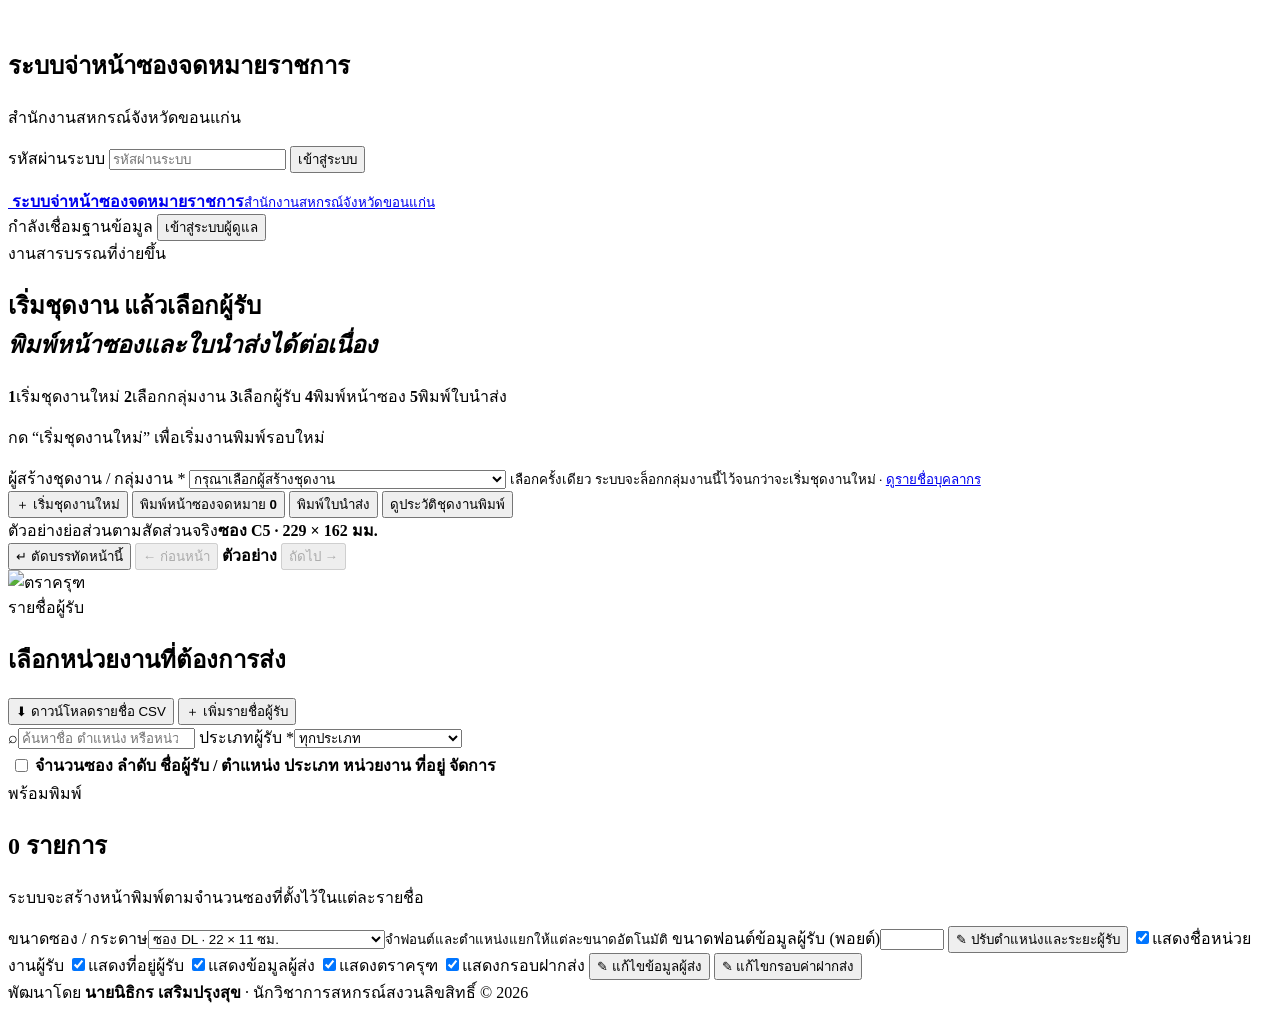
==== commit 27ec2345: "Add files via upload" ====
--- a/index.source.html
+++ b/index.source.html
@@ -13,7 +13,6 @@
       <form class="login-card" id="loginGateForm" autocomplete="off">
         <div class="login-card-brand">
           <span class="login-card-logo" aria-hidden="true"><img src="assets/brand-logo.jpg" alt="" /></span>
-          <span>สำนักงาน<br />สหกรณ์จังหวัด<br />ขอนแก่น</span>
         </div>
         <h1>ระบบจ่าหน้าซองจดหมายราชการ</h1>
         <p>สำนักงานสหกรณ์จังหวัดขอนแก่น</p>
@@ -41,9 +40,18 @@
       <section class="hero">
         <div class="hero-copy">
           <span class="eyebrow">งานสารบรรณที่ง่ายขึ้น</span>
-          <h1>เลือกผู้รับ แล้วพิมพ์<br /><em>จ่าหน้าซองได้ทันที</em></h1>
-          <p>ค้นหารายชื่อจากฐานข้อมูลกลาง เลือกหลายหน่วยงาน และจัดหน้าพิมพ์ให้พอดีกับซองในไม่กี่คลิก</p>
-          <label class="job-creator-control">
+          <h1>เริ่มชุดงาน แล้วเลือกผู้รับ<br /><em>พิมพ์หน้าซองและใบนำส่งได้ต่อเนื่อง</em></h1>
+          <div class="workflow-panel" aria-label="ขั้นตอนการใช้งาน">
+            <div class="workflow-steps">
+              <span class="workflow-step" data-workflow-step="1"><b>1</b>เริ่มชุดงานใหม่</span>
+              <span class="workflow-step" data-workflow-step="2"><b>2</b>เลือกกลุ่มงาน</span>
+              <span class="workflow-step" data-workflow-step="3"><b>3</b>เลือกผู้รับ</span>
+              <span class="workflow-step" data-workflow-step="4"><b>4</b>พิมพ์หน้าซอง</span>
+              <span class="workflow-step" data-workflow-step="5"><b>5</b>พิมพ์ใบนำส่ง</span>
+            </div>
+            <p id="workflowHint">กด “เริ่มชุดงานใหม่” เพื่อเริ่มงานพิมพ์รอบใหม่</p>
+          </div>
+          <label class="job-creator-control is-hidden">
             <span>ผู้สร้างชุดงาน / กลุ่มงาน *</span>
             <select id="printJobCreator" required>
               <option value="">กรุณาเลือกผู้สร้างชุดงาน</option>
@@ -62,7 +70,8 @@
               <option value="กลุ่มส่งเสริมสหกรณ์ 8">กลุ่มส่งเสริมสหกรณ์ 8</option>
               <option value="นิคมสหกรณ์ดงมูล">นิคมสหกรณ์ดงมูล</option>
             </select>
-            <small>เลือกครั้งเดียว ระบบจะจำไว้และบันทึกไว้กับทุกชุดงาน · <a href="https://khonkaen.web.cpd.go.th/about-us/staff.html" target="_blank" rel="noopener">ดูรายชื่อบุคลากร</a></small>
+            <div class="job-creator-locked" id="printJobCreatorLocked" hidden><span>กลุ่มงานที่เลือก</span><strong id="printJobCreatorLockedName"></strong></div>
+            <small id="printJobCreatorHelp">เลือกครั้งเดียว ระบบจะล็อกกลุ่มงานนี้ไว้จนกว่าจะเริ่มชุดงานใหม่ · <a href="https://khonkaen.web.cpd.go.th/about-us/staff.html" target="_blank" rel="noopener">ดูรายชื่อบุคลากร</a></small>
           </label>
           <div class="hero-actions">
             <button class="button new-job-button" id="startNewPrintJob" type="button">＋ เริ่มชุดงานใหม่</button>
@@ -96,7 +105,10 @@
         <section class="directory-card">
           <div class="section-title">
             <div><span class="eyebrow">รายชื่อผู้รับ</span><h2>เลือกหน่วยงานที่ต้องการส่ง</h2></div>
-            <button class="small-button accent" id="openAddRecipient" type="button">＋ เพิ่มรายชื่อผู้รับ</button>
+            <div class="section-actions">
+              <button class="small-button" id="downloadRecipientsCsv" type="button">⬇ ดาวน์โหลดรายชื่อ CSV</button>
+              <button class="small-button accent" id="openAddRecipient" type="button">＋ เพิ่มรายชื่อผู้รับ</button>
+            </div>
           </div>
           <div class="filters">
             <label class="search"><span>⌕</span><input id="searchInput" type="search" placeholder="ค้นหาชื่อ ตำแหน่ง หรือหน่วยงาน" /></label>
@@ -127,7 +139,6 @@
               <label class="garuda-option"><input id="showPostagePermit" type="checkbox" checked /><span>แสดงกรอบฝากส่ง</span></label>
               <button class="sender-settings-button" id="openSenderSettings" type="button">✎ แก้ไขข้อมูลผู้ส่ง</button>
               <button class="sender-settings-button" id="openPostagePermitSettings" type="button">✎ แก้ไขกรอบค่าฝากส่ง</button>
-              <button id="printButton" type="button">ดูตัวอย่างและพิมพ์ <span>↗</span></button>
             </div>
           </section>
         </aside>
@@ -142,18 +153,16 @@
         <p class="dialog-info" id="recipientDialogInfo">ข้อมูลจะบันทึกลงฐานข้อมูลกลาง ต้องเข้าสู่ระบบผู้ดูแลก่อนเพิ่มหรือแก้ไขข้อมูล</p>
         <div class="form-grid equal single" id="categoryAndPrefixFields">
           <label class="form-field"><span>ประเภทผู้รับ *</span><select name="category" id="recipientCategory" required><option value="">เลือกประเภท</option><option value="หน่วยงานราชการ">หน่วยงานราชการ</option><option value="สหกรณ์และกลุ่มเกษตรกร">สหกรณ์และกลุ่มเกษตรกร</option><option value="ภาคเอกชน">ภาคเอกชน</option><option value="บุคคล">บุคคล</option></select></label>
-          <label class="form-field" id="prefixField" hidden><span>คำนำหน้า</span><select name="prefix"><option value="">ไม่ระบุ</option><option value="นาย">นาย</option><option value="นาง">นาง</option><option value="นางสาว">นางสาว</option></select></label>
-        </div>
-        <div class="form-grid equal" id="personNameFields" hidden>
-          <label class="form-field"><span>ชื่อ</span><input name="firstName" type="text" /></label>
-          <label class="form-field"><span>นามสกุล</span><input name="lastName" type="text" /></label>
-        </div>
+        </div>
+        <input name="prefix" type="hidden" value="" />
+        <input name="firstName" type="hidden" value="" />
+        <input name="lastName" type="hidden" value="" />
         <div class="form-grid equal" id="cooperativeClassificationFields" hidden>
           <label class="form-field"><span>กสส. / นิคมฯ ที่รับผิดชอบ *</span><select name="responsibleUnit"><option value="">เลือก กสส. / นิคมฯ</option><option value="กสส.1">กสส.1</option><option value="กสส.2">กสส.2</option><option value="กสส.3">กสส.3</option><option value="กสส.4">กสส.4</option><option value="กสส.5">กสส.5</option><option value="กสส.6">กสส.6</option><option value="กสส.7">กสส.7</option><option value="กสส.8">กสส.8</option><option value="นิคมฯ">นิคมฯ</option></select></label>
           <label class="form-field"><span>ประเภทสหกรณ์</span><select name="cooperativeType"><option value="">ไม่ระบุ</option><option value="กลุ่มเกษตรกร">กลุ่มเกษตรกร</option><option value="สหกรณ์การเกษตร">สหกรณ์การเกษตร</option><option value="สหกรณ์ออมทรัพย์">สหกรณ์ออมทรัพย์</option><option value="สหกรณ์ประมง">สหกรณ์ประมง</option><option value="สหกรณ์ร้านค้า">สหกรณ์ร้านค้า</option><option value="สหกรณ์นิคม">สหกรณ์นิคม</option><option value="สหกรณ์บริการ">สหกรณ์บริการ</option><option value="สหกรณ์เครดิตยูเนี่ยน">สหกรณ์เครดิตยูเนี่ยน</option></select><small>เลือก “กลุ่มเกษตรกร” เพื่อให้ค้นหาและแยกรายการได้ง่าย</small></label>
         </div>
         <div class="form-grid equal">
-          <label class="form-field"><span>ตำแหน่งผู้รับ</span><input name="position" type="text" placeholder="เช่น ผู้อำนวยการ หรือประธานกรรมการ" /></label>
+          <label class="form-field"><span>ตำแหน่งผู้รับ/ชื่อผู้รับ *</span><input name="position" type="text" placeholder="เช่น ประธานกรรมการสหกรณ์การเกษตรเมืองขอนแก่น จำกัด" required /></label>
           <label class="form-field"><span id="departmentFieldLabel">ชื่อหน่วยงาน *</span><input name="department" id="recipientDepartment" type="text" /><small id="departmentFieldHint">จำเป็นสำหรับหน่วยงาน องค์กร และกลุ่ม</small></label>
         </div>
         <label class="form-field"><span>เลขที่ / หมู่ / ถนน *</span><input name="address1" type="text" required /></label>
@@ -174,6 +183,7 @@
         <div class="dialog-title confirm-title"><div><span class="eyebrow danger-text">ยืนยันการลบ</span><h2>ลบข้อมูลผู้รับ</h2></div><button class="close-button" id="closeDeleteRecipientDialog" type="button" aria-label="ปิด">×</button></div>
         <p class="dialog-info danger-info">รายการนี้จะถูกลบออกจากฐานข้อมูลกลาง กรุณาตรวจสอบให้แน่ใจก่อนดำเนินการ</p>
         <div class="delete-target" id="deleteRecipientName"></div>
+        <label class="form-field"><span>รหัสยืนยันการลบ *</span><input id="deleteRecipientPassword" type="password" minlength="8" autocomplete="current-password" required placeholder="กรอกรหัสผ่านผู้ดูแล" /><small>ต้องกรอกรหัสผ่านผู้ดูแลอีกครั้ง เพื่อป้องกันการกดลบผิด</small></label>
         <p class="form-message" id="deleteRecipientMessage" role="status" aria-live="polite"></p>
         <div class="dialog-actions"><button class="button secondary" id="cancelDeleteRecipient" type="button">ยกเลิก</button><button class="button danger solid" id="confirmDeleteRecipient" type="submit">ยืนยันลบข้อมูล</button></div>
       </form>
@@ -297,17 +307,23 @@
       </section>
       <div class="print-history-table-wrap">
         <table class="print-history-table">
-          <thead><tr><th>ลำดับ</th><th>วันที่สร้างชุดงาน</th><th>กลุ่มงาน</th><th>รายละเอียด</th><th>การพิมพ์</th><th>สถานะ</th><th>จัดการ</th></tr></thead>
+          <thead><tr><th>ลำดับ</th><th>วันที่สร้างชุดงาน</th><th>กลุ่มงาน</th><th>รายละเอียด</th><th>สถานะ</th><th>จัดการ</th></tr></thead>
           <tbody id="printHistoryList"></tbody>
         </table>
       </div>
-      <div class="history-sync-panel" id="historySyncPanel">
-        <div>
-          <strong>บันทึกประวัติลง Supabase อัตโนมัติ</strong>
-          <small id="historySyncHint">เข้าสู่ระบบผู้ดูแลครั้งเดียว หลังจากนั้นระบบจะบันทึกทุกการเปลี่ยนแปลงให้เอง</small>
-        </div>
-      </div>
       <div class="dialog-actions"><button class="button secondary" id="donePrintHistory" type="button">ปิด</button></div>
+    </dialog>
+
+    <dialog id="deletePrintJobDialog" class="confirm-dialog">
+      <form id="deletePrintJobForm">
+        <div class="confirm-icon">!</div>
+        <div class="dialog-title confirm-title"><div><span class="eyebrow danger-text">ยืนยันการลบ</span><h2>ลบประวัติชุดงานพิมพ์</h2></div><button class="close-button" id="closeDeletePrintJobDialog" type="button" aria-label="ปิด">×</button></div>
+        <p class="dialog-info danger-info">ประวัติชุดงานนี้จะถูกลบออกจากระบบและ Supabase กรุณาตรวจสอบให้แน่ใจก่อนดำเนินการ</p>
+        <div class="delete-target" id="deletePrintJobName"></div>
+        <label class="form-field"><span>รหัสยืนยันการลบ *</span><input id="deletePrintJobPassword" type="password" minlength="8" autocomplete="current-password" required placeholder="กรอกรหัสผ่านผู้ดูแล" /><small>ต้องกรอกรหัสผ่านผู้ดูแลอีกครั้ง เพื่อป้องกันการกดลบผิด</small></label>
+        <p class="form-message" id="deletePrintJobMessage" role="status" aria-live="polite"></p>
+        <div class="dialog-actions"><button class="button secondary" id="cancelDeletePrintJob" type="button">ยกเลิก</button><button class="button danger solid" id="confirmDeletePrintJob" type="submit">ยืนยันลบประวัติ</button></div>
+      </form>
     </dialog>
 
     <dialog id="adminAuthDialog" class="confirm-dialog">
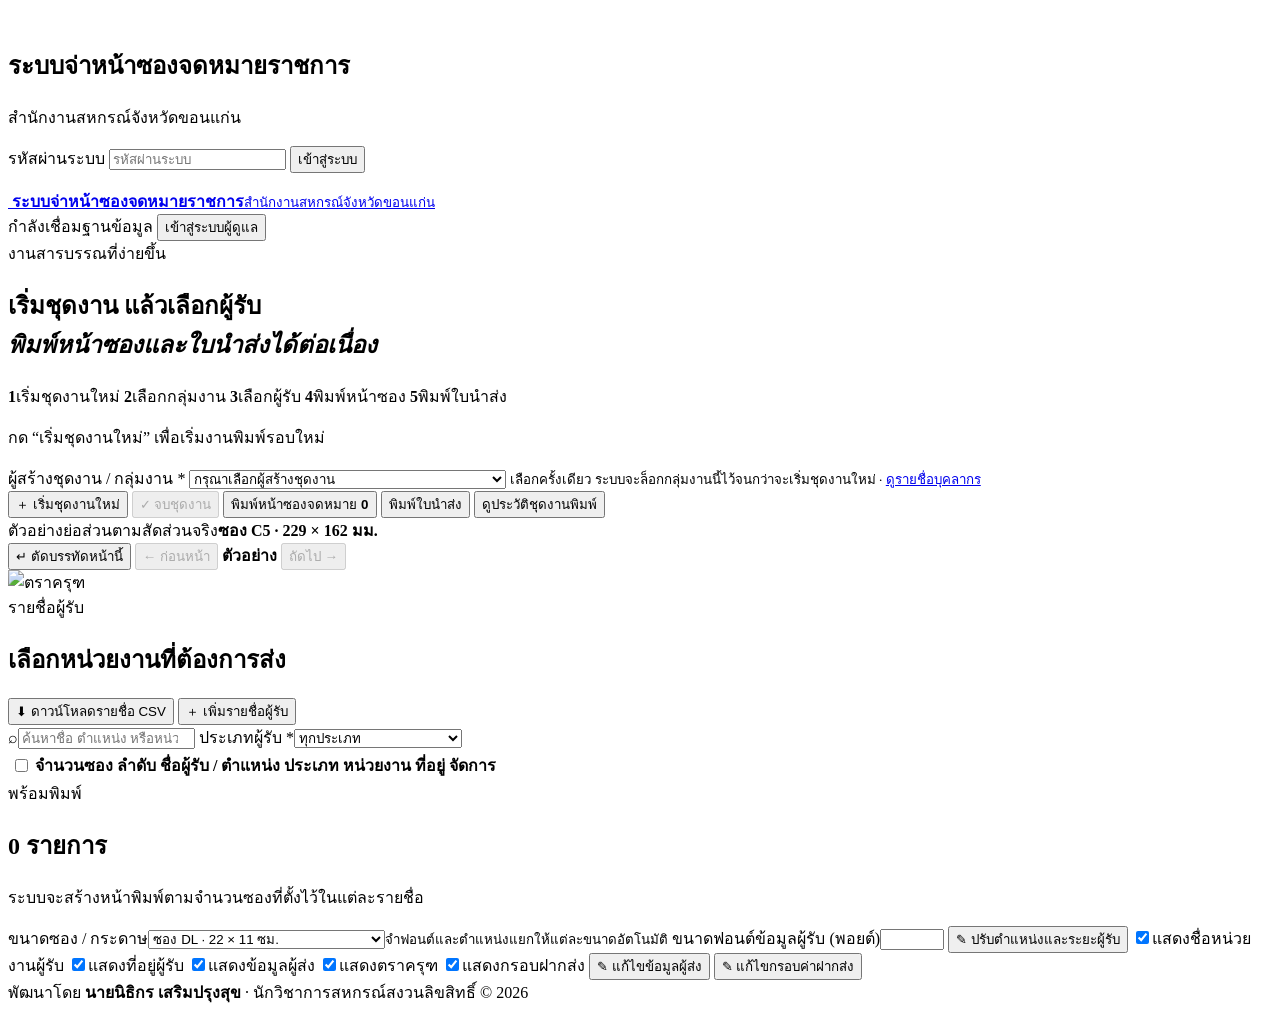
==== commit 813010ee: "Add files via upload" ====
--- a/index.source.html
+++ b/index.source.html
@@ -75,6 +75,7 @@
           </label>
           <div class="hero-actions">
             <button class="button new-job-button" id="startNewPrintJob" type="button">＋ เริ่มชุดงานใหม่</button>
+            <button class="button finish-job-button" id="finishPrintJob" type="button" disabled>✓ จบชุดงาน</button>
             <button class="button primary" id="heroPrint" type="button">พิมพ์หน้าซองจดหมาย <b id="heroSelected">0</b></button>
             <button class="button secondary" id="openManifestDialog" type="button">พิมพ์ใบนำส่ง</button>
             <button class="button history-button" id="openPrintHistory" type="button">ดูประวัติชุดงานพิมพ์</button>
@@ -326,6 +327,16 @@
       </form>
     </dialog>
 
+    <dialog id="finishPrintJobDialog" class="confirm-dialog">
+      <form id="finishPrintJobForm">
+        <div class="confirm-icon finish-icon">✓</div>
+        <div class="dialog-title confirm-title"><div><span class="eyebrow finish-text">จบการทำงาน</span><h2>ยืนยันจบชุดงานนี้</h2></div><button class="close-button" id="closeFinishPrintJobDialog" type="button" aria-label="ปิด">×</button></div>
+        <p class="dialog-info">ระบบจะบันทึกชุดงานนี้เป็น “เสร็จสิ้น” แล้วล้างรายชื่อที่เลือก จำนวนซอง และข้อมูลใบนำส่ง เพื่อกลับไปเริ่มชุดงานใหม่</p>
+        <div class="delete-target" id="finishPrintJobSummary"></div>
+        <div class="dialog-actions"><button class="button secondary" id="cancelFinishPrintJob" type="button">กลับไปทำต่อ</button><button class="button finish-job-button" type="submit">ยืนยันจบชุดงาน</button></div>
+      </form>
+    </dialog>
+
     <dialog id="adminAuthDialog" class="confirm-dialog">
       <form id="adminAuthForm">
         <div class="dialog-title"><div><span class="eyebrow">เฉพาะผู้ดูแล</span><h2>เข้าสู่ระบบผู้ดูแล</h2></div><button class="close-button" id="closeAdminAuth" type="button" aria-label="ปิด">×</button></div>
